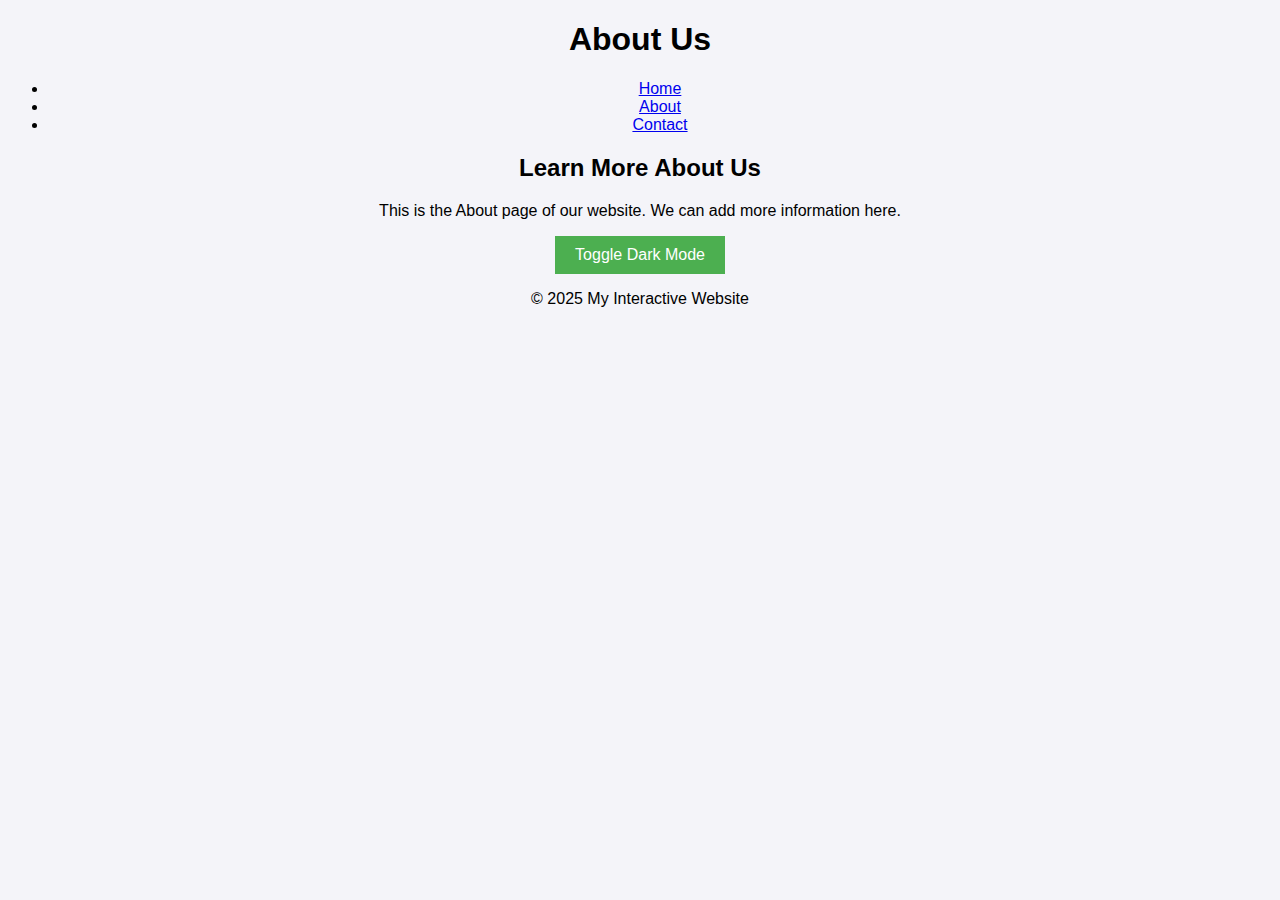
==== about.html @ 515431a3 "Create about.html" ====
<!-- about.html -->
<!DOCTYPE html>
<html lang="en">
<head>
    <meta charset="UTF-8">
    <meta name="viewport" content="width=device-width, initial-scale=1.0">
    <title>About Us</title>
    <link rel="stylesheet" href="styles.css">
</head>
<body>
    <header>
        <h1>About Us</h1>
        <nav>
            <ul>
                <li><a href="index.html">Home</a></li>
                <li><a href="about.html">About</a></li>
                <li><a href="contact.html">Contact</a></li>
            </ul>
        </nav>
    </header>

    <main>
        <h2>Learn More About Us</h2>
        <p>This is the About page of our website. We can add more information here.</p>
        <button id="toggleThemeBtn">Toggle Dark Mode</button>
    </main>

    <footer>
        <p>&copy; 2025 My Interactive Website</p>
    </footer>

    <script src="script.js"></script>
</body>
</html>
---- styles.css ----
body {
    font-family: Arial, sans-serif;
    text-align: center;
    background-color: #f4f4f9;
}

button {
    padding: 10px 20px;
    background-color: #4CAF50;
    color: white;
    border: none;
    cursor: pointer;
    font-size: 16px;
}

button:hover {
    background-color: #45a049;
}

#outputText {
    font-size: 18px;
    color: #333;
    margin-top: 20px;
}
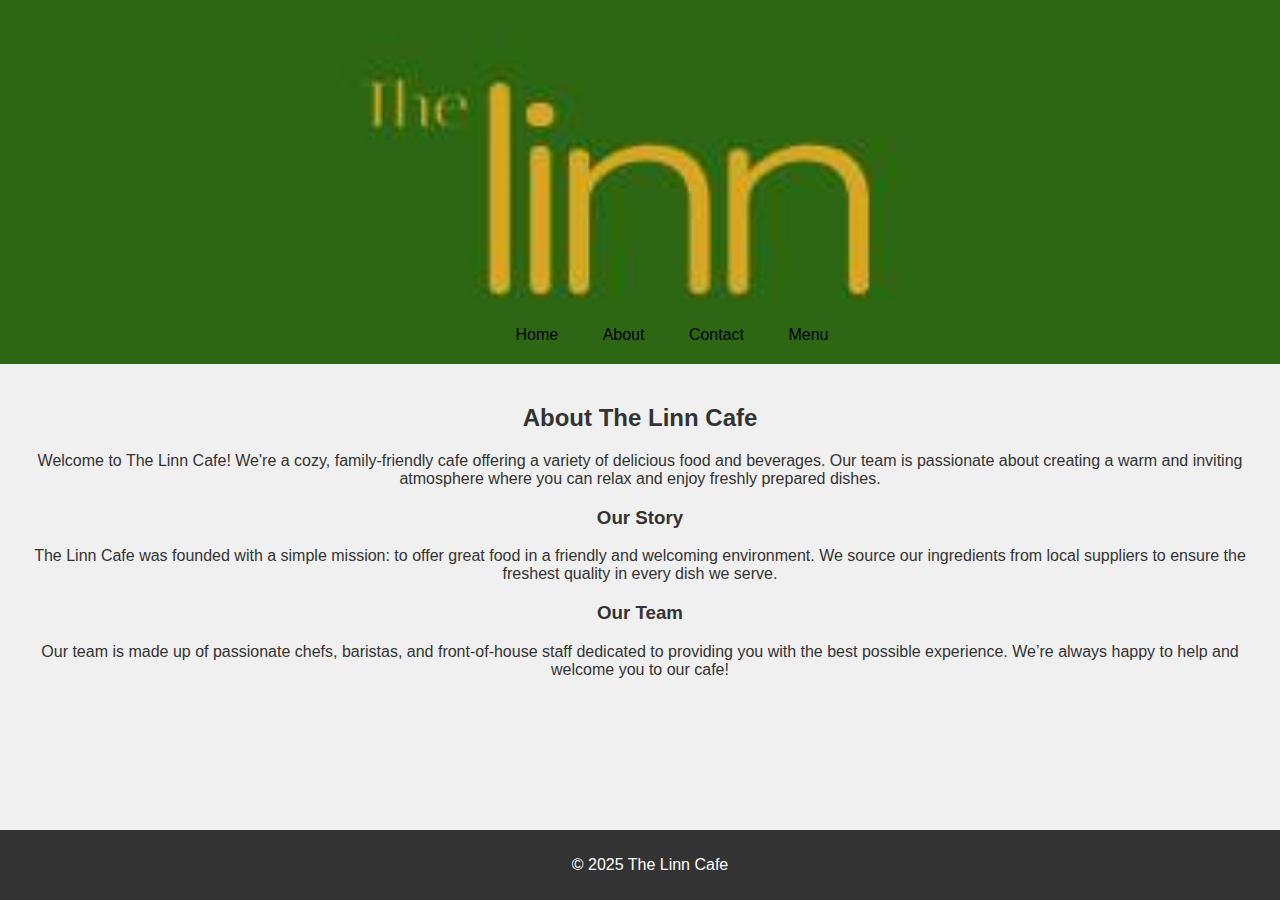
==== commit d6ac5782: "Update about.html" ====
--- a/about.html
+++ b/about.html
@@ -4,29 +4,40 @@
 <head>
     <meta charset="UTF-8">
     <meta name="viewport" content="width=device-width, initial-scale=1.0">
-    <title>About Us</title>
+    <title>About - The Linn Cafe</title>
     <link rel="stylesheet" href="styles.css">
 </head>
 <body>
     <header>
-        <h1>About Us</h1>
-        <nav>
-            <ul>
-                <li><a href="index.html">Home</a></li>
-                <li><a href="about.html">About</a></li>
-                <li><a href="contact.html">Contact</a></li>
-            </ul>
-        </nav>
+        <div class="nav-wrapper">
+            <nav>
+                <ul>
+                    <li><a href="index.html">Home</a></li>
+                    <li><a href="about.html">About</a></li>
+                    <li><a href="contact.html">Contact</a></li>
+                    <li><a href="menu.html">Menu</a></li>
+                </ul>
+            </nav>
+        </div>
     </header>
-
+    
     <main>
-        <h2>Learn More About Us</h2>
-        <p>This is the About page of our website. We can add more information here.</p>
-        <button id="toggleThemeBtn">Toggle Dark Mode</button>
+        <h2>About The Linn Cafe</h2>
+        <p>Welcome to The Linn Cafe! We're a cozy, family-friendly cafe offering a variety of delicious food and beverages. Our team is passionate about creating a warm and inviting atmosphere where you can relax and enjoy freshly prepared dishes.</p>
+        
+        <section>
+            <h3>Our Story</h3>
+            <p>The Linn Cafe was founded with a simple mission: to offer great food in a friendly and welcoming environment. We source our ingredients from local suppliers to ensure the freshest quality in every dish we serve.</p>
+        </section>
+        
+        <section>
+            <h3>Our Team</h3>
+            <p>Our team is made up of passionate chefs, baristas, and front-of-house staff dedicated to providing you with the best possible experience. We’re always happy to help and welcome you to our cafe!</p>
+        </section>
     </main>
 
     <footer>
-        <p>&copy; 2025 My Interactive Website</p>
+        <p>&copy; 2025 The Linn Cafe</p>
     </footer>
 
     <script src="script.js"></script>
--- a/styles.css
+++ b/styles.css
@@ -1,24 +1,119 @@
+/* styles.css */
 body {
     font-family: Arial, sans-serif;
+    background-color: #f0f0f0;
+    color: #333;
+    margin: 0;
+    padding: 0;
+}
+
+header {
+    background-image: url('https://zipsqu.github.io/ProjectWW/linn.jpg'); /* Path to your image */
+    background-position: center; /* Center the image horizontally and vertically */
+    background-size: cover; /* Ensure the image always covers the header area */
+    color: white;
+    padding: 2rem;
     text-align: center;
-    background-color: #f4f4f9;
+    position: relative;
+    height: 300px; /* Fixed height for the header */
+}
+
+.nav-wrapper {
+    position: absolute;
+    bottom: 20px;
+    width: 100%;
+    text-align: center;
+}
+
+nav ul {
+    list-style-type: none;
+    padding: 0;
+    margin: 0;
+}
+
+nav ul li {
+    display: inline;
+    margin: 0 20px;
+}
+
+nav ul li a {
+    color: black;
+    text-decoration: none;
+    font-size: 16px;
+}
+
+nav ul li a:hover {
+    color: #007bff;
+    text-decoration: underline;
+}
+
+main {
+    padding: 20px;
+    text-align: center;
 }
 
 button {
-    padding: 10px 20px;
+    padding: 12px 20px;
     background-color: #4CAF50;
     color: white;
     border: none;
+    border-radius: 8px;
     cursor: pointer;
     font-size: 16px;
+    box-shadow: 0 4px 6px rgba(0, 0, 0, 0.1);
+    transition: all 0.3s ease;
+    margin-top: 20px;
 }
 
 button:hover {
     background-color: #45a049;
+    transform: translateY(-2px);
+    box-shadow: 0 6px 10px rgba(0, 0, 0, 0.2);
 }
 
-#outputText {
-    font-size: 18px;
-    color: #333;
+footer {
+    background-color: #333;
+    color: white;
+    text-align: center;
+    padding: 10px;
+    position: fixed;
+    width: 100%;
+    bottom: 0;
+}
+
+/* Media query for mobile devices */
+@media (max-width: 768px) {
+    header {
+        background-position: center center; /* Center the image on smaller screens */
+        background-size: cover; /* Ensure it scales to fit */
+        height: 250px; /* Slightly reduce header height for mobile */
+    }
+
+    nav ul li {
+        margin: 0 10px; /* Reduce spacing between menu items */
+    }
+
+    nav ul li a {
+        font-size: 14px; /* Adjust font size for smaller screens */
+    }
+}
+
+
+.menu-gallery {
+    display: flex;
+    justify-content: center;
+    gap: 20px;
     margin-top: 20px;
 }
+
+.menu-item {
+    text-align: center;
+}
+
+.menu-image {
+    width: 200px;
+    height: 200px;
+    object-fit: cover; /* Ensures the image scales nicely */
+    border-radius: 8px; /* Rounded corners */
+    box-shadow: 0 4px 6px rgba(0, 0, 0, 0.1); /* Adds a subtle shadow */
+}
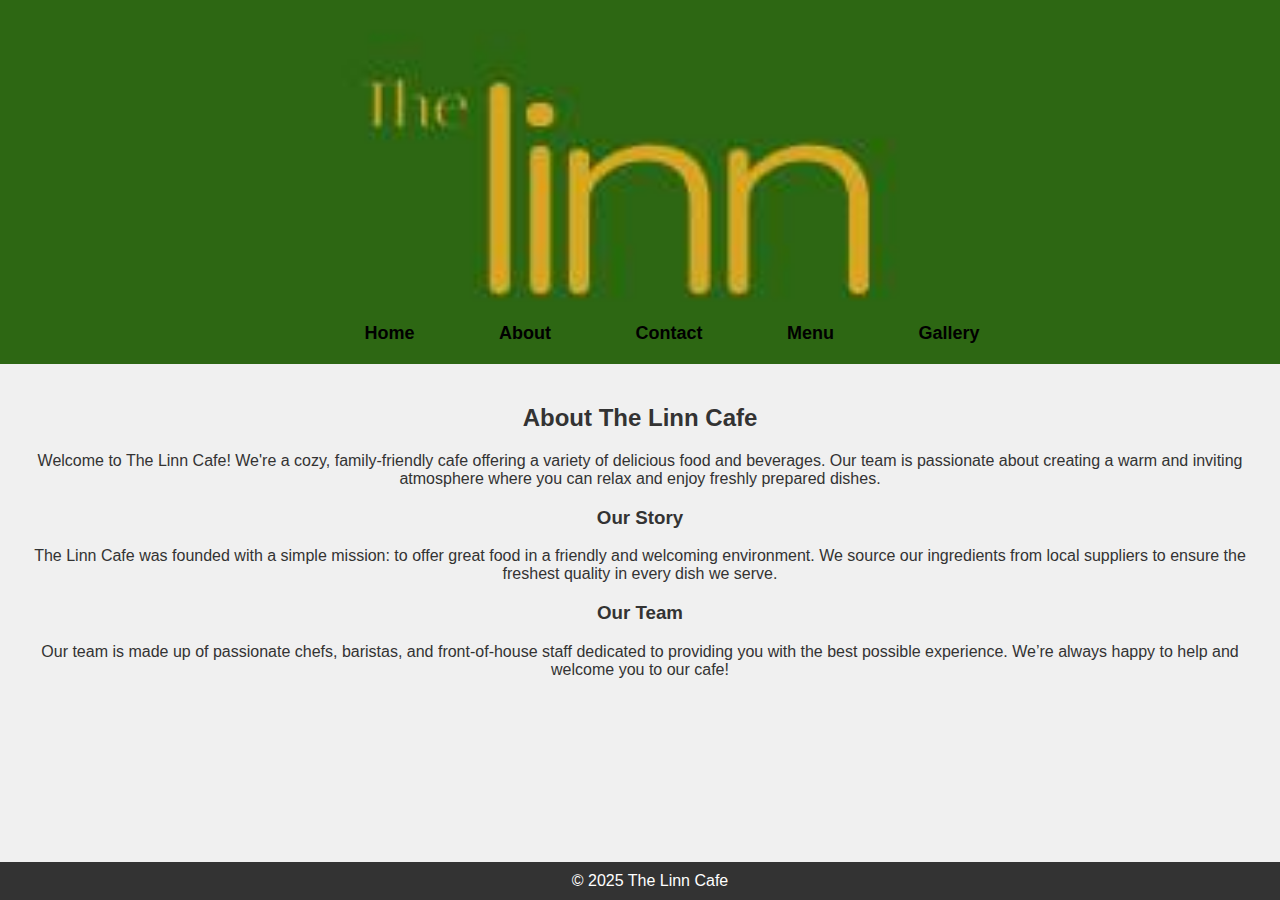
==== commit 0f3899e8: "Update about.html" ====
--- a/about.html
+++ b/about.html
@@ -16,6 +16,7 @@
                     <li><a href="about.html">About</a></li>
                     <li><a href="contact.html">Contact</a></li>
                     <li><a href="menu.html">Menu</a></li>
+                    <li><a href="gallery.html">Gallery</a></li>
                 </ul>
             </nav>
         </div>
--- a/styles.css
+++ b/styles.css
@@ -5,10 +5,13 @@
     color: #333;
     margin: 0;
     padding: 0;
+    display: flex;
+    flex-direction: column;
+    min-height: 100vh; /* Makes the body take up at least the full height of the screen */
 }
 
 header {
-    background-image: url('https://zipsqu.github.io/ProjectWW/linn.jpg'); /* Path to your image */
+    background-image: url('https://zipsqu.github.io/ProjectWW/Pics/linn.jpg'); /* Path to your image */
     background-position: center; /* Center the image horizontally and vertically */
     background-size: cover; /* Ensure the image always covers the header area */
     color: white;
@@ -39,17 +42,22 @@
 nav ul li a {
     color: black;
     text-decoration: none;
-    font-size: 16px;
+    font-size: 18px; /* Increase font size */
+    font-weight: bold; /* Make it bold */
+    padding: 10px 20px; /* Add padding for better spacing */
 }
 
 nav ul li a:hover {
-    color: #007bff;
-    text-decoration: underline;
+    color: #007bff; /* Change color on hover */
+    text-decoration: underline; /* Optional underline effect */
 }
 
+
 main {
+    flex-grow: 1; /* Allows the main content to take up available space */
     padding: 20px;
     text-align: center;
+    padding-bottom: 60px; /* Extra padding at the bottom for space between content and footer */
 }
 
 button {
@@ -76,9 +84,63 @@
     color: white;
     text-align: center;
     padding: 10px;
-    position: fixed;
     width: 100%;
+    position: relative; /* Default position */
     bottom: 0;
+}
+
+footer p {
+    margin: 0;
+}
+
+.menu-gallery {
+    display: grid; /* Change to grid layout for neat rows and columns */
+    grid-template-columns: repeat(auto-fit, minmax(200px, 1fr)); /* Flexible column count */
+    gap: 20px; /* Space between items */
+    justify-items: center; /* Center items horizontally */
+    margin-top: 20px;
+    padding: 10px; /* Add padding around the gallery */
+}
+
+.menu-item {
+    text-align: center;
+}
+
+.menu-image {
+    width: 100%;
+    max-width: 200px; /* Set max width to keep images uniform */
+    height: 200px;
+    object-fit: cover; /* Ensures images are cropped nicely */
+    border-radius: 8px; /* Rounded corners */
+    box-shadow: 0 4px 6px rgba(0, 0, 0, 0.1); /* Adds a subtle shadow */
+    transition: transform 0.3s; /* Smooth hover effect */
+}
+
+.menu-image:hover {
+    transform: scale(1.05); /* Slight zoom on hover */
+}
+
+/* Change the background color of the overlay */
+.lb-overlay {
+    background-color: rgba(0, 0, 0, 0.9) !important;
+}
+
+/* Adjust the caption font size and color */
+.lb-data .lb-caption {
+    color: #fff !important;
+    font-size: 16px !important;
+    font-family: Arial, sans-serif;
+}
+
+.social-media ul {
+    list-style-type: none; /* Removes the bullet points */
+    padding: 0; /* Removes extra padding around the list */
+    margin: 0; /* Removes default margin around the list */
+}
+
+.social-media li {
+    display: inline-block; /* Aligns icons horizontally */
+    margin: 0 10px; /* Adds spacing between icons */
 }
 
 /* Media query for mobile devices */
@@ -96,24 +158,8 @@
     nav ul li a {
         font-size: 14px; /* Adjust font size for smaller screens */
     }
+
+    .menu-gallery {
+        grid-template-columns: repeat(auto-fill, minmax(200px, 1fr)); /* Adjusts to smaller images on mobile */
+    }
 }
-
-
-.menu-gallery {
-    display: flex;
-    justify-content: center;
-    gap: 20px;
-    margin-top: 20px;
-}
-
-.menu-item {
-    text-align: center;
-}
-
-.menu-image {
-    width: 200px;
-    height: 200px;
-    object-fit: cover; /* Ensures the image scales nicely */
-    border-radius: 8px; /* Rounded corners */
-    box-shadow: 0 4px 6px rgba(0, 0, 0, 0.1); /* Adds a subtle shadow */
-}
